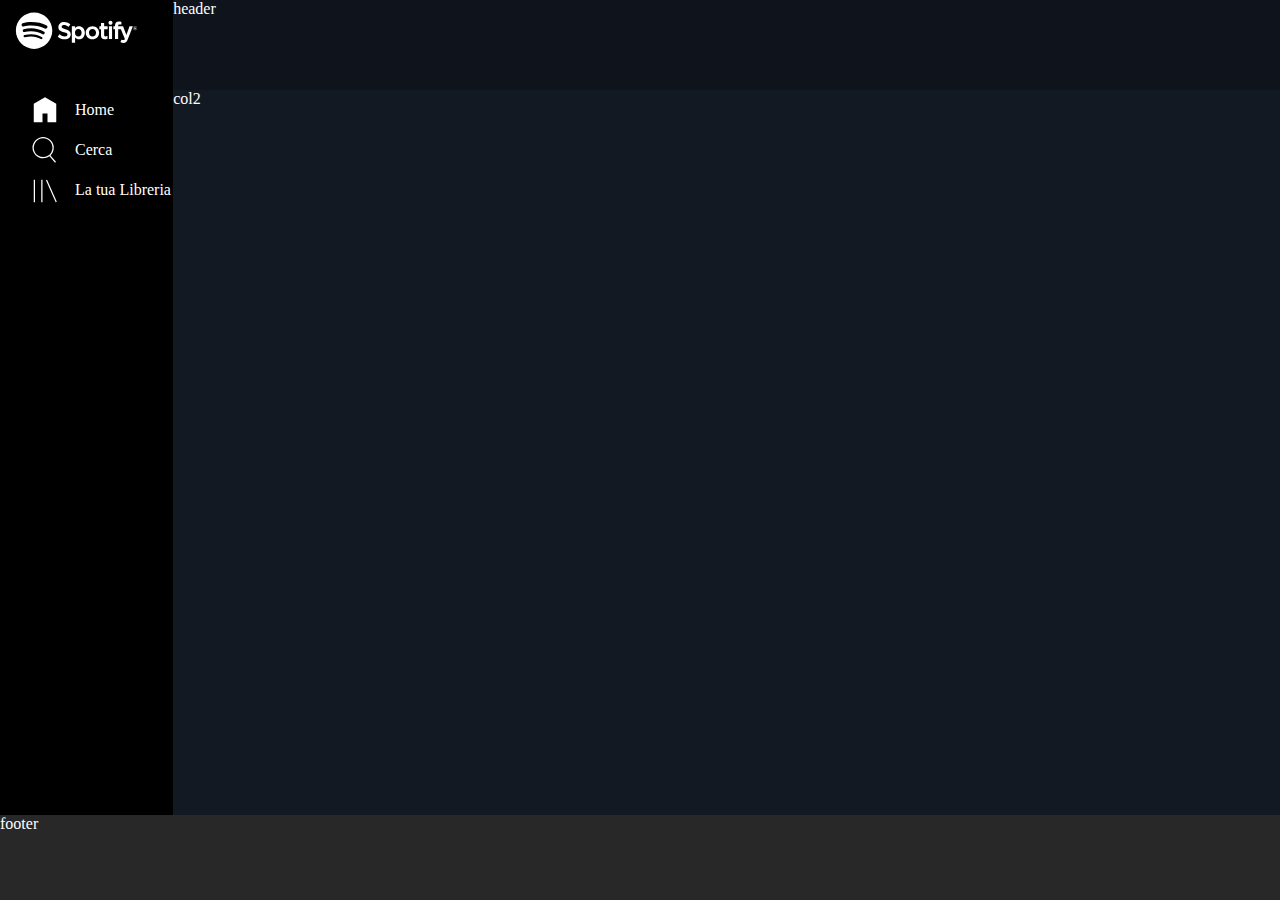
==== day-1/index.html @ 36040022 "feat: add structure for menu user" ====
<!DOCTYPE html>
<html lang="en">
<head>
    <meta charset="UTF-8">
    <meta name="viewport" content="width=device-width, initial-scale=1.0">
    <title>Spotify App</title>
    <link rel="icon" type="image/vnd.icon" href="img/favicon.ico">
    
    <!-- FONT Montserrat -->
    <link href="https://fonts.googleapis.com/css2?family=Montserrat:ital,wght@0,100..900;1,100..900&display=swap" rel="stylesheet">
    <!-- FONT Montserrat -->

    <!-- FONT AWESOME -->
    <link rel="stylesheet" href="https://cdnjs.cloudflare.com/ajax/libs/font-awesome/6.7.2/css/all.min.css" integrity="sha512-Evv84Mr4kqVGRNSgIGL/F/aIDqQb7xQ2vcrdIwxfjThSH8CSR7PBEakCr51Ck+w+/U6swU2Im1vVX0SVk9ABhg==" crossorigin="anonymous" referrerpolicy="no-referrer" />
    <!-- FONT AWESOME -->

    <!-- FOGLIO DI STILE PRINCIPALE -->
    <link rel="stylesheet" href="css/style.css">
     <!-- FOGLIO DI STILE PRINCIPALE -->
</head>

<body>
    <!-- CONTAINER CONTENUTO PRINCIPALE -->
    <div class="main-container">
        <!-- COLONNA PULSANTI PER L'UTENTE + LOGO -->
        <div class="col-user">
            <div id="logo">
                <img src="img/logo.svg" alt="Logo Spotify">
            </div>

            <nav class="user-menu">
                <ul>
                    <li><a href="#"><img src="img/home.svg" alt="Home">Home</a></li>
                    <li><a href="#"><img src="img/search.svg" alt="Cerca">Cerca</a></li>
                    <li><a href="#"><img src="img/libreria.svg" alt="Libreria">La tua Libreria</a></li>
                </ul>
            </nav>
        </div>
         <!-- COLONNA PULSANTI PER L'UTENTE + LOGO -->

        <!-- COLONNA PIU' GRANDE PER IL CONTENUTO PRINCIPALE -->
        <div class="col-content">

            <!-- PARTE SUPERIORE DEL SITO ALL'INTERNO DEL CONTENUTO PRINCIPALE -->
            <div class="header">
                header
            </div>
            <!-- /PARTE SUPERIORE DEL SITO ALL'INTERNO DEL CONTENUTO PRINCIPALE -->
             
            col2
        </div>
        <!-- COLONNA PIU' GRANDE PER IL CONTENUTO PRINCIPALE -->
    </div>
     <!-- /CONTAINER CONTENUTO PRINCIPALE -->

    <footer>

        <div class="footer-menu">
            footer
        </div>

    </footer>

</body>

</html>
---- day-1/css/style.css ----
* {
    margin: 0;
    padding: 0;
    box-sizing: border-box;
    color: white;
}

/* COMMON */
body {

}


ul {
    list-style-type: none;
}

a {
    text-decoration: none;
    display: inline-block;
}

.main-container {
    height: calc(100vh - 85px);
    display: flex;
}

/* STILE PER COLONNA PULSANTI PER L'UTENTE + LOGO */
.col-user {
    background-color: #000000;
    flex:1;
    padding-left: 15px;
}

.user-menu {
    margin-top:30px ;
}

.user-menu ul {
    display: flex;
    flex-direction: column;
    padding-left:15px ;
}

.user-menu ul li {
    padding-bottom: 10px;
}

.user-menu ul li a {
    display: flex;
    justify-items: center;
    align-items: center;
    gap: 15px;
}

.user-menu ul li a img {
    width: 30px;
    height: 30px;
}

#logo img {
    padding:12px 35px 12px 0px;
}





.col-content{
    background-color: #131923;
    flex: 7;
}

.footer-menu {
    height: 85px;
    background-color: #282828;
}

.header {
    background-color: #0e131c;
    min-height: 90px;
}
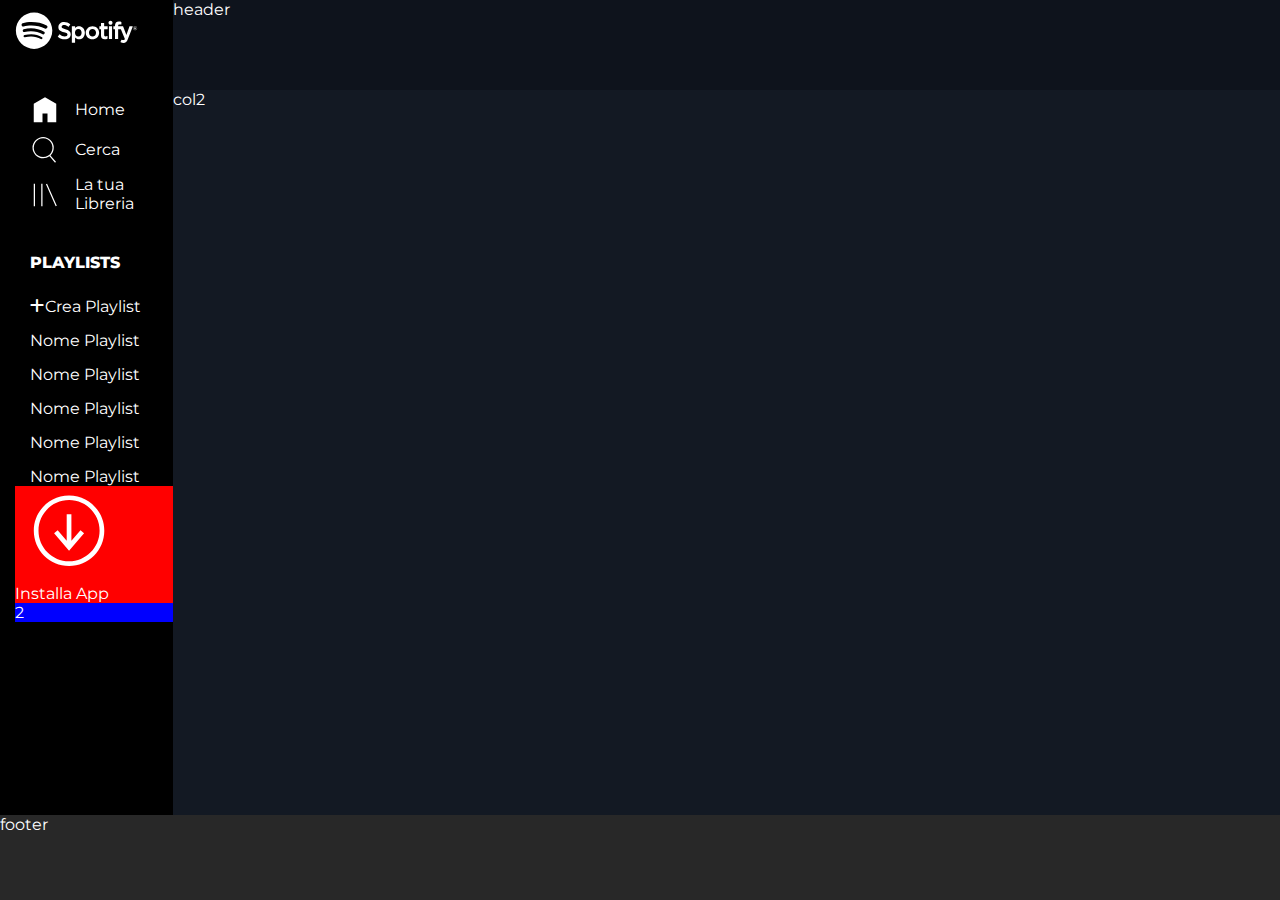
==== commit 2b5e3f47: "feat: create base for user section" ====
--- a/day-1/index.html
+++ b/day-1/index.html
@@ -35,6 +35,28 @@
                     <li><a href="#"><img src="img/libreria.svg" alt="Libreria">La tua Libreria</a></li>
                 </ul>
             </nav>
+
+            <div class="user-playlist">
+                <h4>Playlists</h4>
+                <ul>
+                    <li><i class="fa-solid fa-plus"></i><a href="#"> crea playlist</a></li>
+                    <li><a href="#">nome playlist</a></li>
+                    <li><a href="#">nome playlist</a></li>
+                    <li><a href="#">nome playlist</a></li>
+                    <li><a href="#">nome playlist</a></li>
+                    <li><a href="#">nome playlist</a></li>
+                </ul>
+            </div>
+
+            <div class="user">
+                <div class="download">
+                    <a href="#"><img src="img/download.svg" alt="">Installa App</a>
+                </div>
+                <div class="user-info">
+                    2
+                </div>
+            </div>
+
         </div>
          <!-- COLONNA PULSANTI PER L'UTENTE + LOGO -->
 
@@ -46,7 +68,7 @@
                 header
             </div>
             <!-- /PARTE SUPERIORE DEL SITO ALL'INTERNO DEL CONTENUTO PRINCIPALE -->
-             
+
             col2
         </div>
         <!-- COLONNA PIU' GRANDE PER IL CONTENUTO PRINCIPALE -->
--- a/day-1/css/style.css
+++ b/day-1/css/style.css
@@ -7,9 +7,8 @@
 
 /* COMMON */
 body {
-
+    font-family: "Montserrat", serif;
 }
-
 
 ul {
     list-style-type: none;
@@ -28,8 +27,8 @@
 /* STILE PER COLONNA PULSANTI PER L'UTENTE + LOGO */
 .col-user {
     background-color: #000000;
-    flex:1;
     padding-left: 15px;
+    flex: 1;
 }
 
 .user-menu {
@@ -58,10 +57,47 @@
     height: 30px;
 }
 
+.user-playlist {
+    margin-top:30px;
+    padding-left:15px ;
+}
+
+.user-playlist h4 {
+    text-transform: uppercase;
+    font-weight: 800;
+}
+
+.user-playlist ul {
+    padding-top: 10px;
+}
+
+.user-playlist ul li {
+    padding-top: 15px;
+}
+
+.user-playlist ul li a {
+    text-transform: capitalize;
+}
+
 #logo img {
     padding:12px 35px 12px 0px;
 }
 
+.user {
+    display: flex;
+    flex-direction: column;
+    justify-content: end;
+    max-width: 100%;
+}
+
+
+.download {
+    background-color: red;
+}
+
+.user-info {
+    background-color: blue;
+}
 
 
 
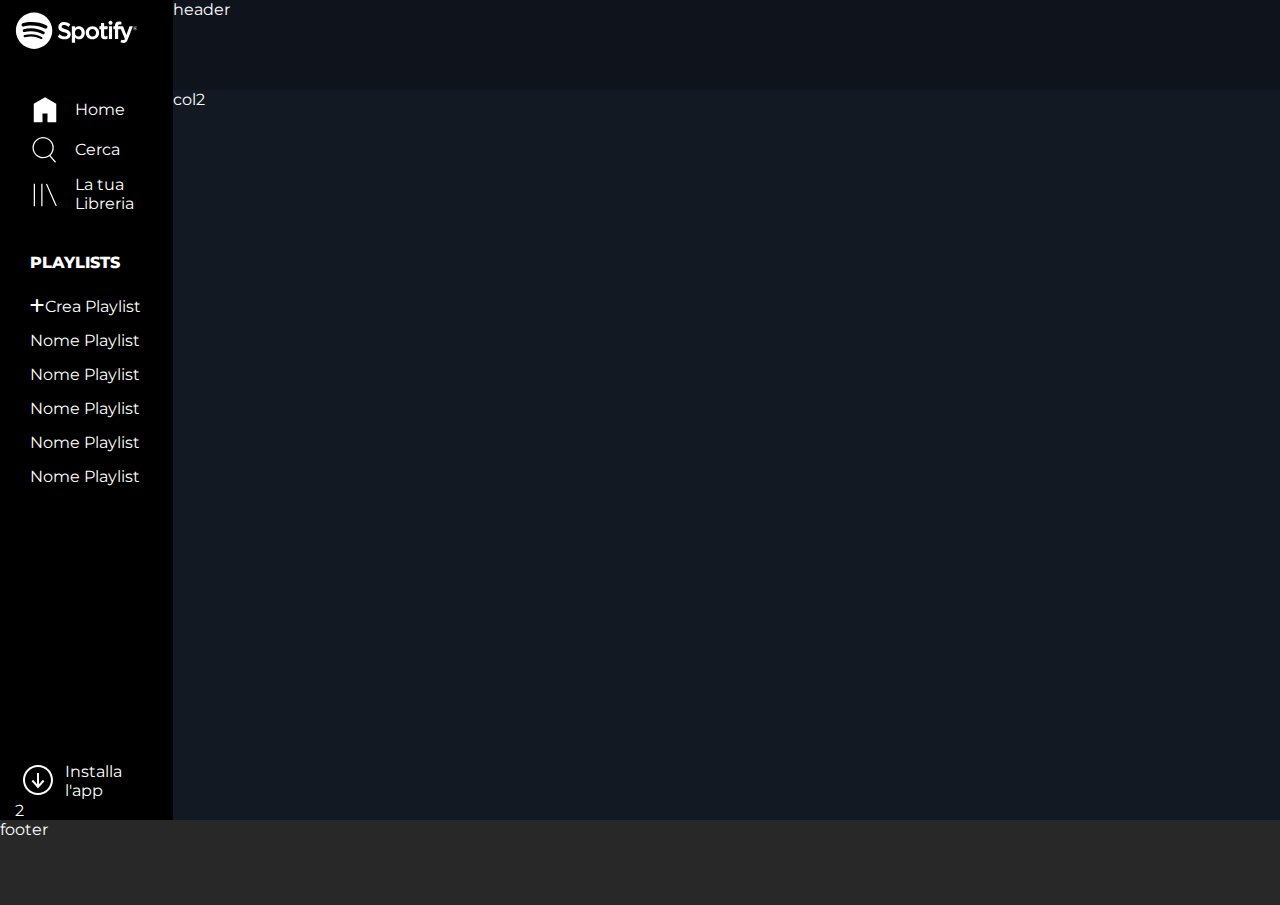
==== commit f6dafa96: "feat: finish structure for user section" ====
--- a/day-1/index.html
+++ b/day-1/index.html
@@ -50,7 +50,8 @@
 
             <div class="user">
                 <div class="download">
-                    <a href="#"><img src="img/download.svg" alt="">Installa App</a>
+                   <img src="img/download.svg" alt="download">
+                   <a href="#">Installa l'app</a>
                 </div>
                 <div class="user-info">
                     2
--- a/day-1/css/style.css
+++ b/day-1/css/style.css
@@ -20,7 +20,7 @@
 }
 
 .main-container {
-    height: calc(100vh - 85px);
+    height: calc(100vh - 80px);
     display: flex;
 }
 
@@ -29,6 +29,8 @@
     background-color: #000000;
     padding-left: 15px;
     flex: 1;
+    display: flex;
+    flex-direction: column;
 }
 
 .user-menu {
@@ -87,16 +89,33 @@
     display: flex;
     flex-direction: column;
     justify-content: end;
-    max-width: 100%;
+    margin-top: auto;
+    padding-right: 15px;
 }
 
 
 .download {
-    background-color: red;
+    display: flex;
+    min-width: calc(100% / 2);
+    align-items: center;
+}
+
+.download img {
+   max-width: 40px;
+}
+
+.download a {
+    padding-left: 10px;
 }
 
 .user-info {
-    background-color: blue;
+}
+
+.profile-img img {
+    width: 60px;
+    height: 60px;
+    background-color: grey;
+    border-radius: 40%;
 }
 
 
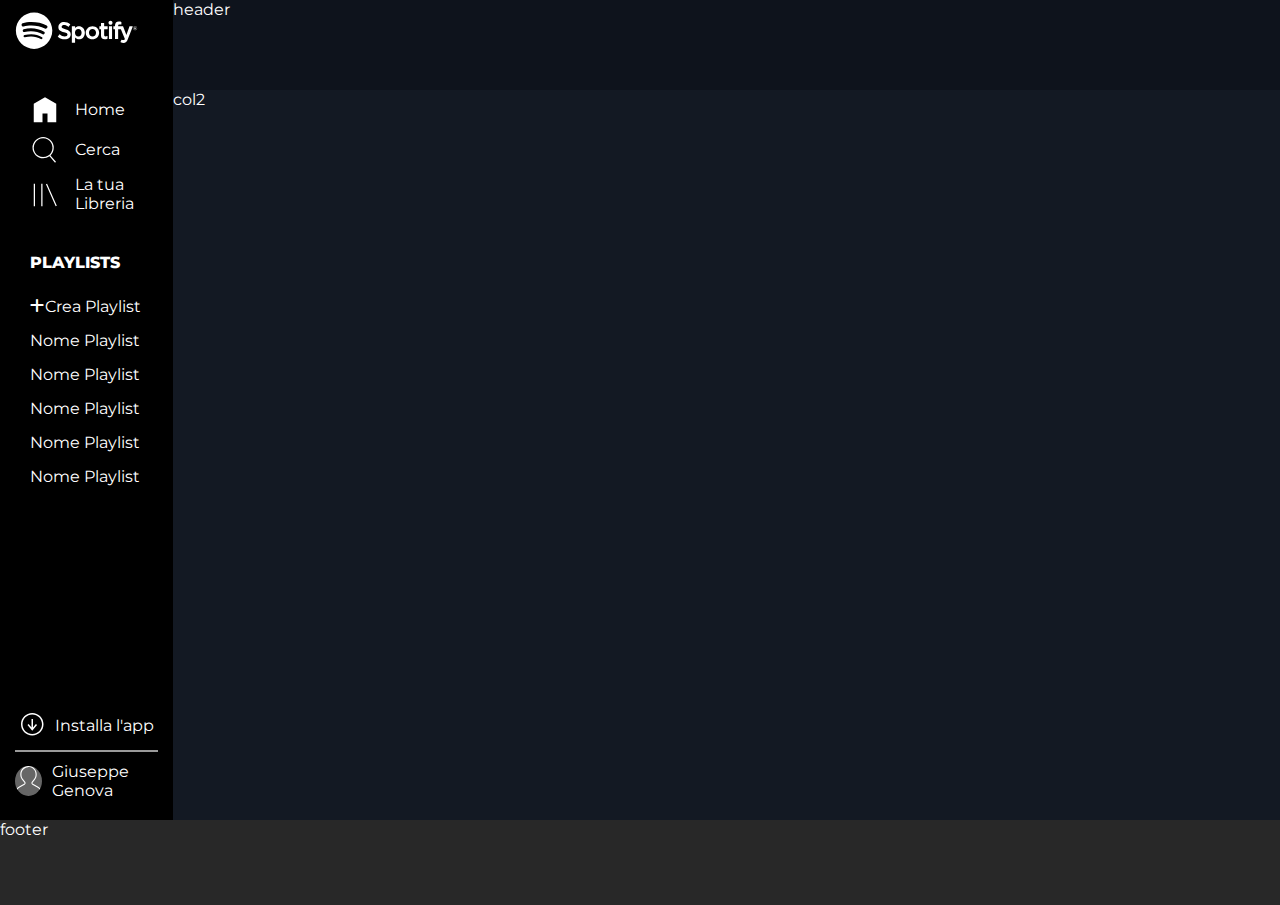
==== commit 3a24f9c9: "feat: finish panel users for desktop" ====
--- a/day-1/index.html
+++ b/day-1/index.html
@@ -49,12 +49,15 @@
             </div>
 
             <div class="user">
-                <div class="download">
+                <div class="user-flex">
                    <img src="img/download.svg" alt="download">
                    <a href="#">Installa l'app</a>
                 </div>
                 <div class="user-info">
-                    2
+                    <div class="user-flex">
+                        <img class="profile-img" src="img/profile.svg" alt="Immagine Profilo di Giuseppe Genova">
+                        <a href="#">Giuseppe Genova</a>
+                     </div>
                 </div>
             </div>
 
--- a/day-1/css/style.css
+++ b/day-1/css/style.css
@@ -91,31 +91,36 @@
     justify-content: end;
     margin-top: auto;
     padding-right: 15px;
+    margin-bottom: 10px;
 }
 
 
-.download {
+.user-flex {
     display: flex;
     min-width: calc(100% / 2);
     align-items: center;
+    padding-bottom: 10px;
+
 }
 
-.download img {
-   max-width: 40px;
-}
-
-.download a {
-    padding-left: 10px;
+.user .user-flex img {
+    width: 30px;
+    height: 30px;
 }
 
 .user-info {
+    border-top: 2px solid #9a9a9a;
+    padding-top: 10px;
 }
 
-.profile-img img {
-    width: 60px;
-    height: 60px;
-    background-color: grey;
-    border-radius: 40%;
+.user-info .user-flex  img {
+    background-color: #666666;
+    border-radius: 50%;
+}
+
+
+.user-flex a {
+    padding-left: 10px;
 }
 
 
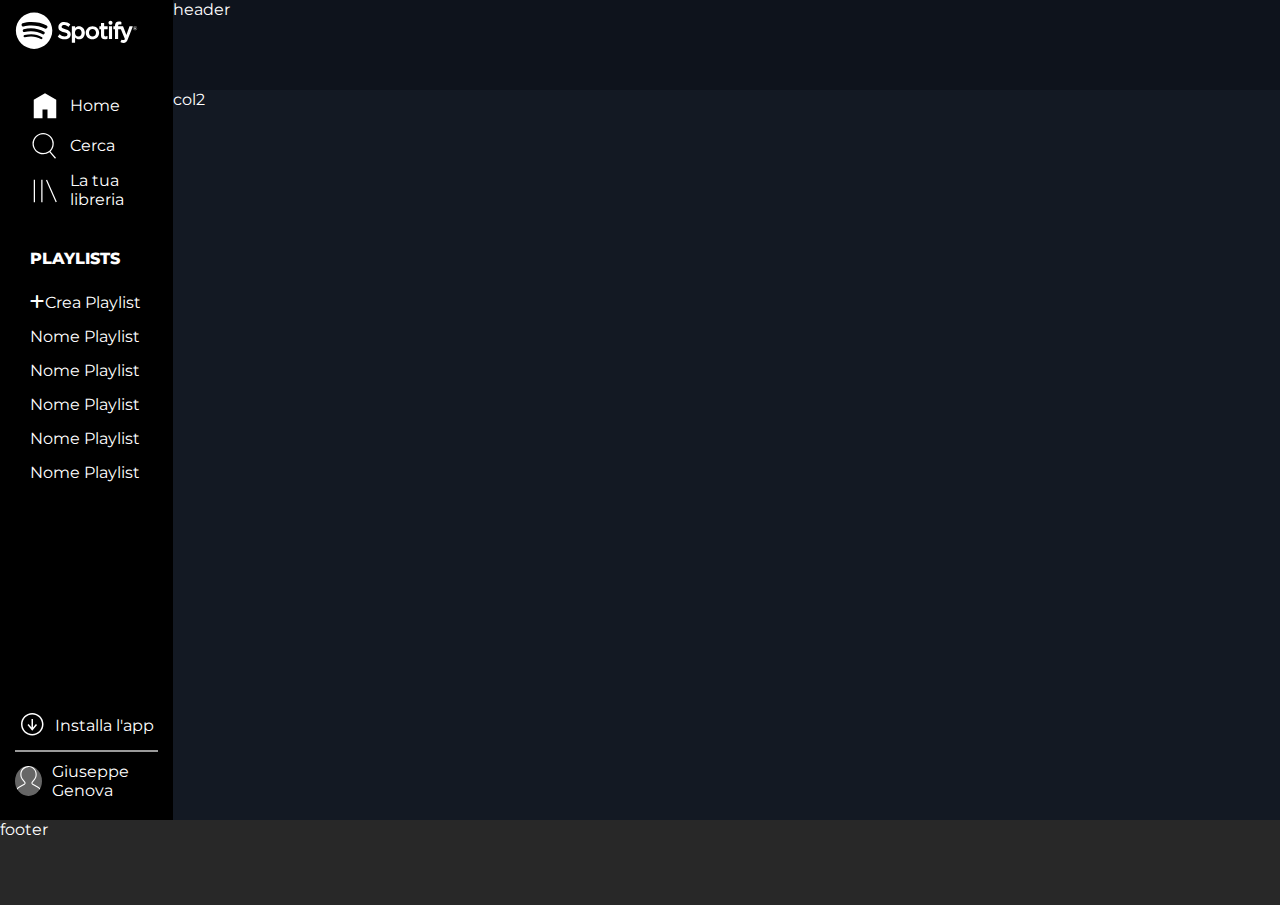
==== commit a3a8077c: "feat: add media query for mobile and add style for mobile" ====
--- a/day-1/index.html
+++ b/day-1/index.html
@@ -25,14 +25,15 @@
         <!-- COLONNA PULSANTI PER L'UTENTE + LOGO -->
         <div class="col-user">
             <div id="logo">
-                <img src="img/logo.svg" alt="Logo Spotify">
+                <img  class="logo-desktop" src="img/logo.svg" alt="Logo Spotify">
+                <img class="logo-mobile"  src="img/logo-small.svg" alt="Logo Spotify">
             </div>
 
             <nav class="user-menu">
                 <ul>
-                    <li><a href="#"><img src="img/home.svg" alt="Home">Home</a></li>
-                    <li><a href="#"><img src="img/search.svg" alt="Cerca">Cerca</a></li>
-                    <li><a href="#"><img src="img/libreria.svg" alt="Libreria">La tua Libreria</a></li>
+                    <li><a href="#"><img src="img/home.svg" alt="Home"><span>Home</span></a></li>
+                    <li><a href="#"><img src="img/search.svg" alt="Cerca"><span>Cerca</span></a></li>
+                    <li><a href="#"><img src="img/libreria.svg" alt="Libreria"><span>La tua libreria</span></a></li>
                 </ul>
             </nav>
 
--- a/day-1/css/style.css
+++ b/day-1/css/style.css
@@ -19,17 +19,51 @@
     display: inline-block;
 }
 
+img {
+    display: block;
+}
+
 .main-container {
     height: calc(100vh - 80px);
     display: flex;
 }
 
-/* STILE PER COLONNA PULSANTI PER L'UTENTE + LOGO */
+/* STILI degli altri elementi per creare la struttura dio base */
+.col-content{
+    background-color: #131923;
+    flex: 7;
+}
+
+.footer-menu {
+    height: 85px;
+    background-color: #282828;
+}
+
+.header {
+    background-color: #0e131c;
+    min-height: 90px;
+}
+/* STILI degli altri elementi per creare la struttura dio base */
+
+
+
+/* STILE PER COLONNA DI SINISTRA
+ PER L'UTENTE + LOGO */
+
+ .logo-desktop {
+    padding:12px 35px 12px 0px;
+}
+
+.logo-mobile  {
+    display: none;
+}
+
 .col-user {
     background-color: #000000;
     padding-left: 15px;
     flex: 1;
     display: flex;
+    flex-shrink: 0;
     flex-direction: column;
 }
 
@@ -38,23 +72,26 @@
 }
 
 .user-menu ul {
-    display: flex;
-    flex-direction: column;
     padding-left:15px ;
 }
 
 .user-menu ul li {
     padding-bottom: 10px;
+    display: flex;
+    gap: 10px;
 }
 
 .user-menu ul li a {
     display: flex;
-    justify-items: center;
     align-items: center;
-    gap: 15px;
-}
-
-.user-menu ul li a img {
+}
+
+.user-menu ul li a span {
+    display: inline-block;
+    margin-left: 10px;
+}
+
+.user-menu ul li img {
     width: 30px;
     height: 30px;
 }
@@ -79,10 +116,6 @@
 
 .user-playlist ul li a {
     text-transform: capitalize;
-}
-
-#logo img {
-    padding:12px 35px 12px 0px;
 }
 
 .user {
@@ -94,7 +127,6 @@
     margin-bottom: 10px;
 }
 
-
 .user-flex {
     display: flex;
     min-width: calc(100% / 2);
@@ -118,25 +150,61 @@
     border-radius: 50%;
 }
 
-
 .user-flex a {
     padding-left: 10px;
 }
 
-
-
-
-.col-content{
-    background-color: #131923;
-    flex: 7;
-}
-
-.footer-menu {
-    height: 85px;
-    background-color: #282828;
-}
-
-.header {
-    background-color: #0e131c;
-    min-height: 90px;
-}+/* STILE PER COLONNA DI SINISTRA
+ PER L'UTENTE + LOGO */
+
+
+
+
+ /* MEDIA QUERY FOR MOBILE */
+ @media screen and (max-width:478px) {
+
+    .col-user {
+        padding: 15px 15px;
+    }
+
+    .logo-desktop {
+        display: none;
+    }
+
+    .logo-mobile {
+        display: block;
+        padding: 0;
+    }
+
+    .logo-mobile {
+        padding: 0;
+    }
+
+    .user-menu ul {
+        padding-left: 0px; 
+    }
+
+    .user-menu ul li {
+        justify-content: center;
+    }
+    
+    .user-menu ul li a span {
+        display: none;
+    }
+
+    .user-playlist {
+        display: none;
+    }
+
+    .user-info {
+        border: 0;
+    }
+
+    .user-flex a {
+        display:none ;
+    }
+
+    .user {
+        padding: 0px 10px;
+    }
+ }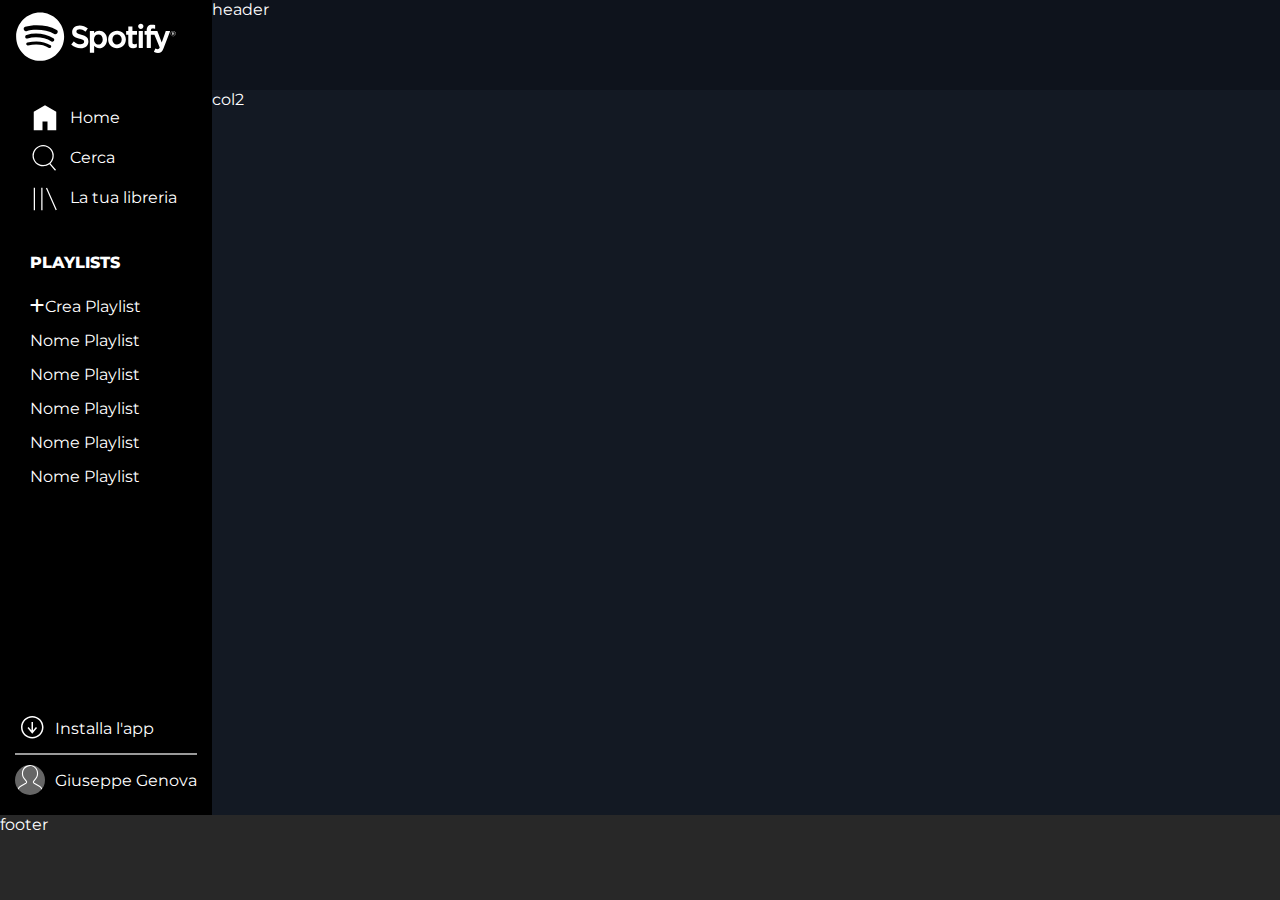
==== commit 94384bf8: "fix: column sx with overflow" ====
--- a/day-1/index.html
+++ b/day-1/index.html
@@ -28,7 +28,7 @@
                 <img  class="logo-desktop" src="img/logo.svg" alt="Logo Spotify">
                 <img class="logo-mobile"  src="img/logo-small.svg" alt="Logo Spotify">
             </div>
-
+            
             <nav class="user-menu">
                 <ul>
                     <li><a href="#"><img src="img/home.svg" alt="Home"><span>Home</span></a></li>
--- a/day-1/css/style.css
+++ b/day-1/css/style.css
@@ -24,7 +24,7 @@
 }
 
 .main-container {
-    height: calc(100vh - 80px);
+    height: calc(100vh - 85px);
     display: flex;
 }
 
@@ -34,7 +34,7 @@
     flex: 7;
 }
 
-.footer-menu {
+footer {
     height: 85px;
     background-color: #282828;
 }
@@ -61,10 +61,11 @@
 .col-user {
     background-color: #000000;
     padding-left: 15px;
-    flex: 1;
     display: flex;
     flex-shrink: 0;
     flex-direction: column;
+    min-height: 0;
+    overflow: auto;
 }
 
 .user-menu {
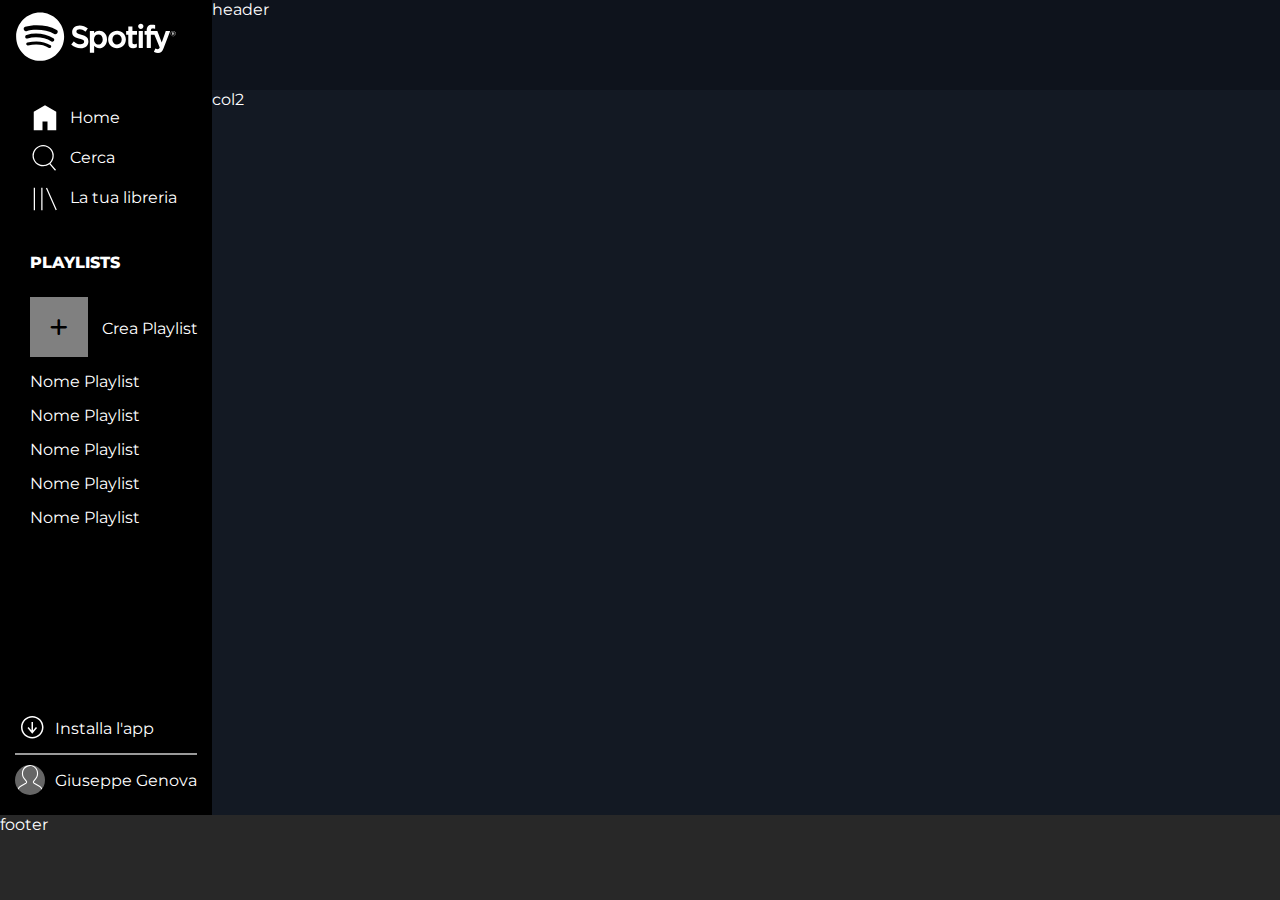
==== commit 47bda5eb: "feat: add hover effects on user menu (mobile)" ====
--- a/day-1/index.html
+++ b/day-1/index.html
@@ -40,7 +40,7 @@
             <div class="user-playlist">
                 <h4>Playlists</h4>
                 <ul>
-                    <li><i class="fa-solid fa-plus"></i><a href="#"> crea playlist</a></li>
+                    <li><a href="#"><i class="icon-add-playlist fa-solid fa-plus"></i> crea playlist</a></li>
                     <li><a href="#">nome playlist</a></li>
                     <li><a href="#">nome playlist</a></li>
                     <li><a href="#">nome playlist</a></li>
--- a/day-1/css/style.css
+++ b/day-1/css/style.css
@@ -88,7 +88,7 @@
 }
 
 .user-menu ul li a span {
-    display: inline-block;
+    display: inline-block;  
     margin-left: 10px;
 }
 
@@ -100,6 +100,14 @@
 .user-playlist {
     margin-top:30px;
     padding-left:15px ;
+}
+
+.icon-add-playlist {
+    padding: 20px;
+    background-color: grey;
+    color: black;
+    font-size: 20px;
+    margin-right: 10px;
 }
 
 .user-playlist h4 {
@@ -165,7 +173,7 @@
  @media screen and (max-width:478px) {
 
     .col-user {
-        padding: 15px 15px;
+        padding:0px;
     }
 
     .logo-desktop {
@@ -174,13 +182,9 @@
 
     .logo-mobile {
         display: block;
-        padding: 0;
-    }
-
-    .logo-mobile {
-        padding: 0;
-    }
-
+        padding: 10px;
+    }
+    
     .user-menu ul {
         padding-left: 0px; 
     }
@@ -188,6 +192,11 @@
     .user-menu ul li {
         justify-content: center;
     }
+
+    .user-menu ul li:hover {
+        border-left: 2px solid #b8f166;
+    }
+    
     
     .user-menu ul li a span {
         display: none;
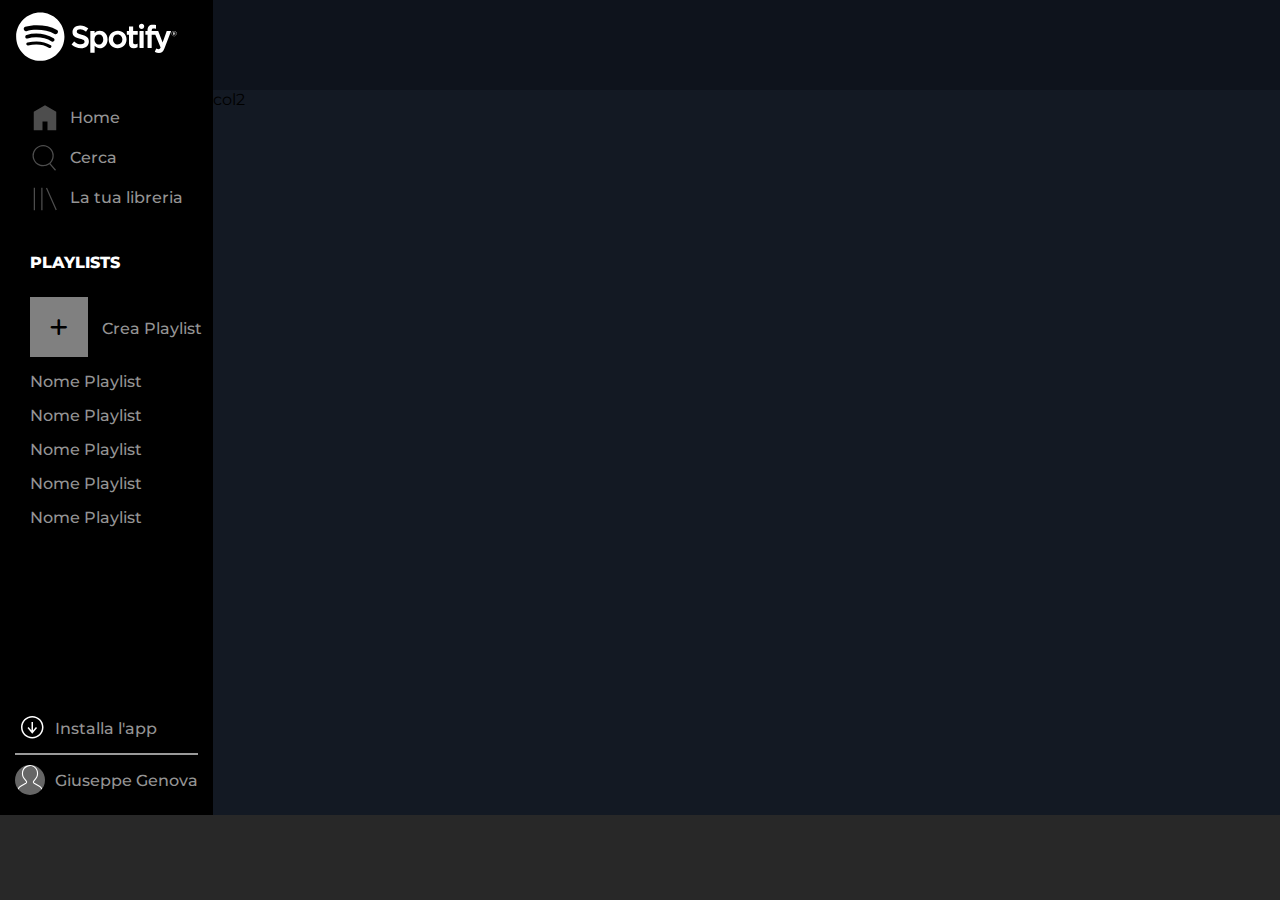
==== commit 57d8832e: "fix: fix sidebar width, fix color sidebar and add container for sidebar" ====
--- a/day-1/index.html
+++ b/day-1/index.html
@@ -23,46 +23,48 @@
     <!-- CONTAINER CONTENUTO PRINCIPALE -->
     <div class="main-container">
         <!-- COLONNA PULSANTI PER L'UTENTE + LOGO -->
-        <div class="col-user">
-            <div id="logo">
-                <img  class="logo-desktop" src="img/logo.svg" alt="Logo Spotify">
-                <img class="logo-mobile"  src="img/logo-small.svg" alt="Logo Spotify">
+         <div class="col-user-container">
+            <div class="col-user">
+                <div id="logo">
+                    <a href="#"><img  class="logo-desktop" src="img/logo.svg" alt="Logo Spotify"></a>
+                    <a href="#"><img class="logo-mobile"  src="img/logo-small.svg" alt="Logo Spotify"></a>
+                </div>
+                
+                <nav class="user-menu">
+                    <ul>
+                        <li><a href="#"><img src="img/home.svg" alt="Home"><span>Home</span></a></li>
+                        <li><a href="#"><img src="img/search.svg" alt="Cerca"><span>Cerca</span></a></li>
+                        <li><a href="#"><img src="img/libreria.svg" alt="Libreria"><span>La tua libreria</span></a></li>
+                    </ul>
+                </nav>
+    
+                <div class="user-playlist">
+                    <h4>Playlists</h4>
+                    <ul>
+                        <li><a href="#"><i class="icon-add-playlist fa-solid fa-plus"></i> crea playlist</a></li>
+                        <li><a href="#">nome playlist</a></li>
+                        <li><a href="#">nome playlist</a></li>
+                        <li><a href="#">nome playlist</a></li>
+                        <li><a href="#">nome playlist</a></li>
+                        <li><a href="#">nome playlist</a></li>
+                    </ul>
+                </div>
+    
+                <div class="user">
+                    <div class="user-flex">
+                       <img src="img/download.svg" alt="download">
+                       <a href="#">Installa l'app</a>
+                    </div>
+                    <div class="user-info">
+                        <div class="user-flex">
+                            <img class="profile-img" src="img/profile.svg" alt="Immagine Profilo di Giuseppe Genova">
+                            <a href="#">Giuseppe Genova</a>
+                         </div>
+                    </div>
+                </div>
+    
             </div>
-            
-            <nav class="user-menu">
-                <ul>
-                    <li><a href="#"><img src="img/home.svg" alt="Home"><span>Home</span></a></li>
-                    <li><a href="#"><img src="img/search.svg" alt="Cerca"><span>Cerca</span></a></li>
-                    <li><a href="#"><img src="img/libreria.svg" alt="Libreria"><span>La tua libreria</span></a></li>
-                </ul>
-            </nav>
-
-            <div class="user-playlist">
-                <h4>Playlists</h4>
-                <ul>
-                    <li><a href="#"><i class="icon-add-playlist fa-solid fa-plus"></i> crea playlist</a></li>
-                    <li><a href="#">nome playlist</a></li>
-                    <li><a href="#">nome playlist</a></li>
-                    <li><a href="#">nome playlist</a></li>
-                    <li><a href="#">nome playlist</a></li>
-                    <li><a href="#">nome playlist</a></li>
-                </ul>
-            </div>
-
-            <div class="user">
-                <div class="user-flex">
-                   <img src="img/download.svg" alt="download">
-                   <a href="#">Installa l'app</a>
-                </div>
-                <div class="user-info">
-                    <div class="user-flex">
-                        <img class="profile-img" src="img/profile.svg" alt="Immagine Profilo di Giuseppe Genova">
-                        <a href="#">Giuseppe Genova</a>
-                     </div>
-                </div>
-            </div>
-
-        </div>
+         </div>
          <!-- COLONNA PULSANTI PER L'UTENTE + LOGO -->
 
         <!-- COLONNA PIU' GRANDE PER IL CONTENUTO PRINCIPALE -->
@@ -70,7 +72,7 @@
 
             <!-- PARTE SUPERIORE DEL SITO ALL'INTERNO DEL CONTENUTO PRINCIPALE -->
             <div class="header">
-                header
+
             </div>
             <!-- /PARTE SUPERIORE DEL SITO ALL'INTERNO DEL CONTENUTO PRINCIPALE -->
 
@@ -83,7 +85,7 @@
     <footer>
 
         <div class="footer-menu">
-            footer
+            
         </div>
 
     </footer>
--- a/day-1/css/style.css
+++ b/day-1/css/style.css
@@ -2,12 +2,12 @@
     margin: 0;
     padding: 0;
     box-sizing: border-box;
-    color: white;
 }
 
 /* COMMON */
 body {
     font-family: "Montserrat", serif;
+    height: 100vh;
 }
 
 ul {
@@ -16,7 +16,7 @@
 
 a {
     text-decoration: none;
-    display: inline-block;
+    color: #949494;
 }
 
 img {
@@ -31,11 +31,11 @@
 /* STILI degli altri elementi per creare la struttura dio base */
 .col-content{
     background-color: #131923;
-    flex: 7;
+    flex:1;
 }
 
 footer {
-    height: 85px;
+    min-height: 85px;
     background-color: #282828;
 }
 
@@ -66,6 +66,8 @@
     flex-direction: column;
     min-height: 0;
     overflow: auto;
+    font-weight: 500;
+    height: 100%;
 }
 
 .user-menu {
@@ -95,11 +97,13 @@
 .user-menu ul li img {
     width: 30px;
     height: 30px;
+    opacity: 0.3;
 }
 
 .user-playlist {
     margin-top:30px;
-    padding-left:15px ;
+    padding-left:15px;
+    padding-bottom:35px;
 }
 
 .icon-add-playlist {
@@ -113,6 +117,7 @@
 .user-playlist h4 {
     text-transform: uppercase;
     font-weight: 800;
+    color: #ffffff;
 }
 
 .user-playlist ul {
@@ -174,6 +179,7 @@
 
     .col-user {
         padding:0px;
+        height: 100%;
     }
 
     .logo-desktop {
@@ -197,7 +203,6 @@
         border-left: 2px solid #b8f166;
     }
     
-    
     .user-menu ul li a span {
         display: none;
     }
